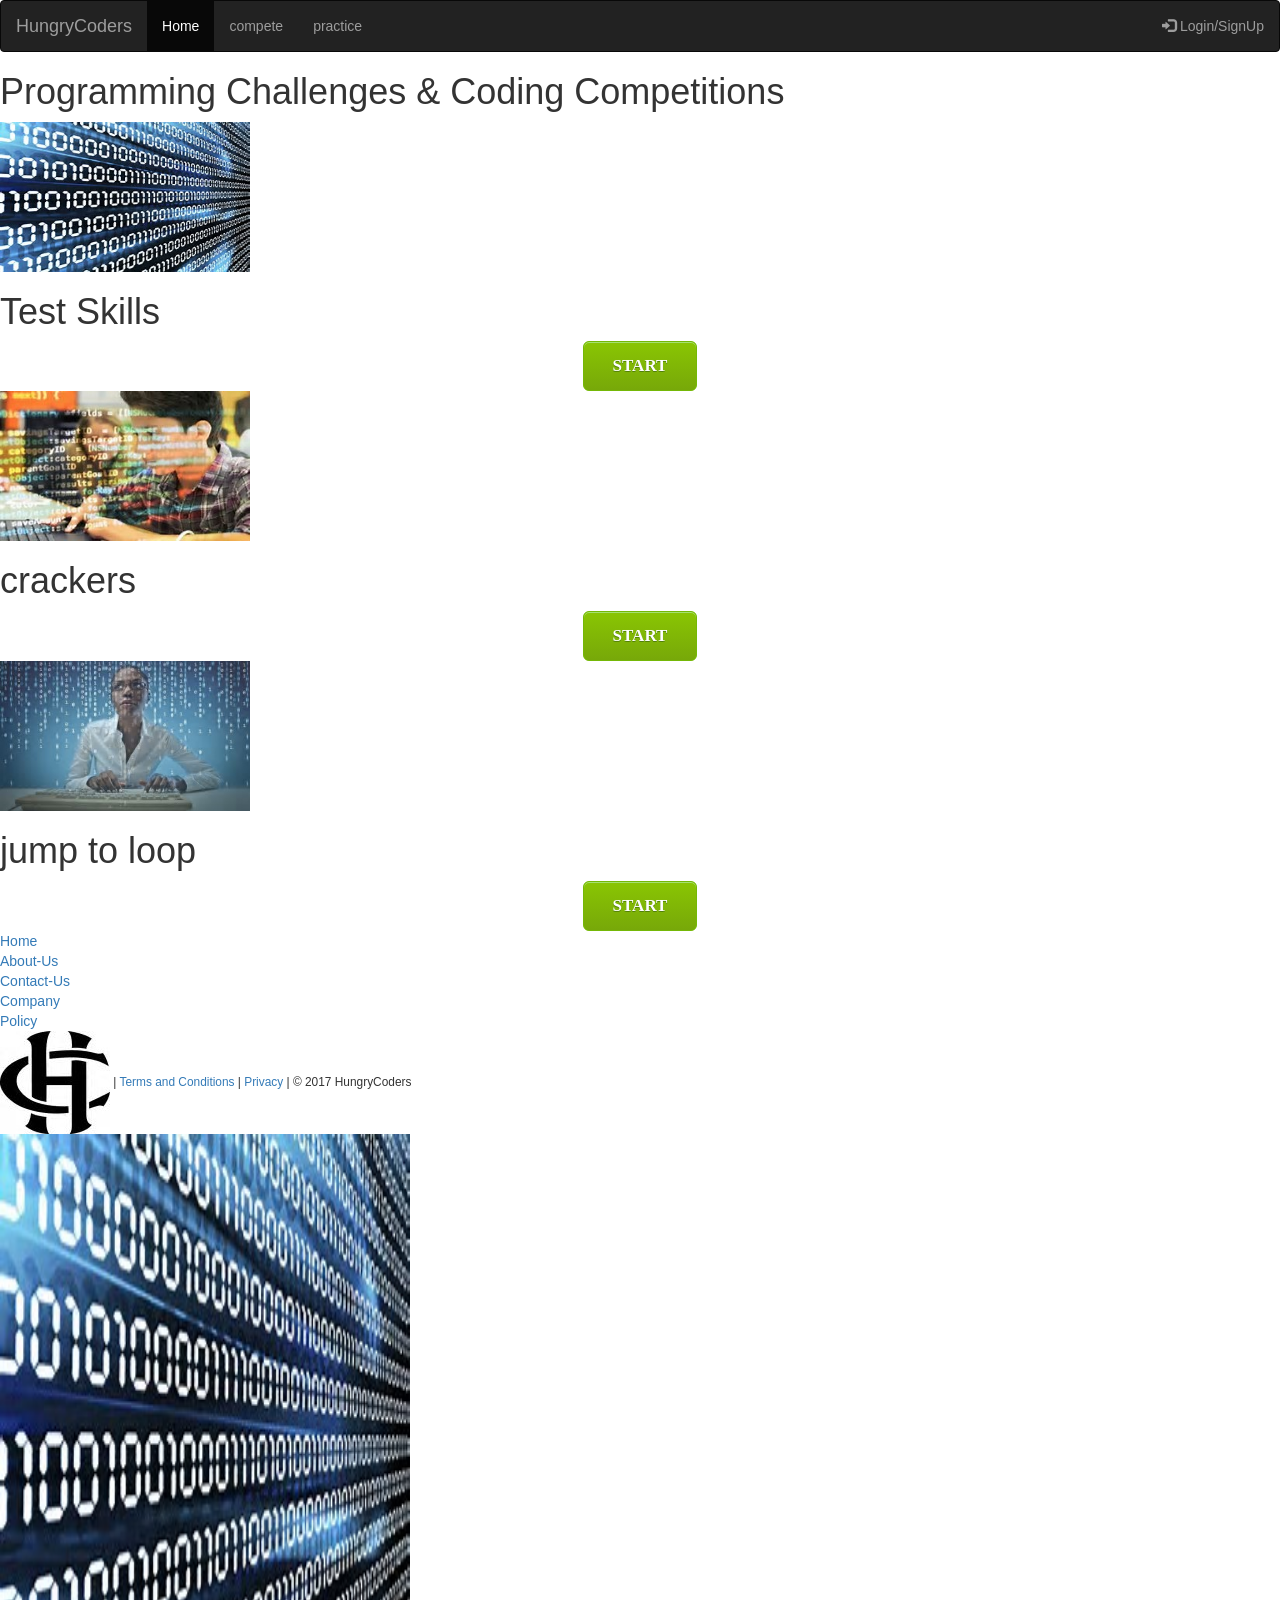
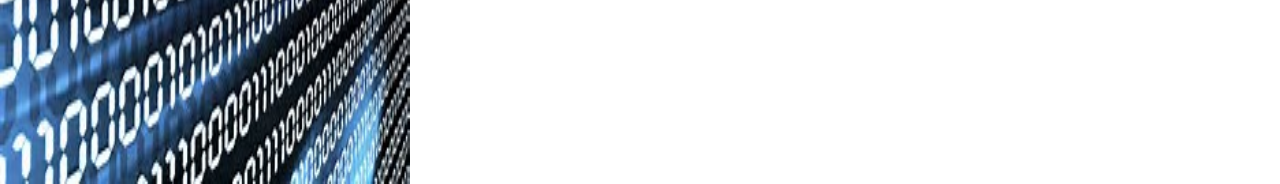
==== compete.html @ fa912d21 "Add files via upload" ====
<html>
    <head>          
<title>  Programming Challenges & Coding Competitions of 2017  </title>

        <link rel="stylesheet" href="https://hackerearth.global.ssl.fastly.net/static/base/base_common_combined.css?vrsn=12"/> 
<link rel="stylesheet" href="compitation.css"/> 		
<link rel="stylesheet" href="https://hackerearth.global.ssl.fastly.net/static/hackerearth/challenges_2.css?v=0.1?vrsn=0"/>
  <meta charset="utf-8">
  <meta name="viewport" content="width=device-width, initial-scale=1">
  <link rel="stylesheet" href="https://maxcdn.bootstrapcdn.com/bootstrap/3.3.7/css/bootstrap.min.css">
  <script src="https://ajax.googleapis.com/ajax/libs/jquery/3.2.0/jquery.min.js"></script>
  <script src="https://maxcdn.bootstrapcdn.com/bootstrap/3.3.7/js/bootstrap.min.js"></script>
    </head>
    <body> 
        <nav class="navbar navbar-inverse">
	<div class="container-fluid">
    <div class="navbar-header">
      <a class="navbar-brand" href="#">HungryCoders</a>
    </div>
    <ul class="nav navbar-nav">
      <li class = "active"><a href="index.html">Home</a></li>
      <li><a href="compete.html">compete</a></li>
      <li><a href="practice.html" >practice</a></li>
    </ul>
	<ul class="nav navbar-nav navbar-right">
      
      <li><a href="Login/login.html"><span class="glyphicon glyphicon-log-in"></span> Login/SignUp</a></li>
	</ul>
	  </div>
</nav>
    
<div class="layout-container">
    <div class="gray-split-container challenges-2">
        <div class="left border-right">
            <h1 class="title">
                
                Programming Challenges & Coding Competitions
                
            </h1>
       <div id="challenge-container" class="challenge-container">
                
		<div class="challenge-list dummy">
	
		<div class="challenge-card-modern">
			<a class="challenge-list-image challenge-card-wrapper">
				<div class="empty-image dummy-image animated">
				<img src="c-image/code1.jpg" height="150px" width="250px"/>
				</div>
			</a>
			<div class="challenge-content">
				<div class="challenge-name-dummy animated">
				</div>
				<h1>Test Skills</h1>
				<div class="challenge-desc-dummy animated">
				</div>
          
        </div>
		<center><input type="button" class="myButton" value="START" onclick="abc.html"/></center>
    </div>
    <div class="challenge-card-modern">
        <a class="challenge-list-image challenge-card-wrapper">
            <div class="empty-image dummy-image animated">
			<img src="c-image/code2.jpg" height="150px" width="250px"/>
            </div>
        </a>
        <div class="challenge-content">
            <div class="challenge-name-dummy animated">
            </div>
			<h1>crackers</h1>
            <div class="challenge-desc-dummy animated">
            </div>
        </div>
		<center><input type="button" class="myButton" value="START" onclick="abc.html"/></center>
    </div>
    <div class="challenge-card-modern">
        <a class="challenge-list-image challenge-card-wrapper">
            <div class="empty-image dummy-image animated">
			<img src="c-image/code3.png" height="150px" width="250px"/>
            </div>
        </a>
        <div class="challenge-content">
            <div class="challenge-name-dummy animated">
            </div>
			<h1>jump to loop</h1>
            <div class="challenge-desc-dummy animated">
            </div>
        </div>
		<center><input type="button" class="myButton" value="START" onclick="abc.html"/></center>
    </div>
	
</div>

<div class="footer-large">
    <div class="content align-center">
        <div class="footer-sub-container">
            <div class="section">
                <a class="footer-link" href="index.html">Home</a>
            </div>
            <div class="section">
                <a class="footer-link" href="#">About-Us</a>
            </div>
            <div class="section">
                <a class="footer-link" href="#">Contact-Us</a>
            </div>
            <div class="section">
                <a class="footer-link" href="#">Company</a>
            </div>
            <div class="section">
                <a class="footer-link" href="#" target="_blank">Policy</a>
            </div>
            
        </div>
    </div> <!-- content -->
    <div class="clear"></div>
    <div class="footer-bottom-container lighter small">
        <div class="footer-bottom">
            
            <img src="c-image/go1.png" />
            
            
                <span class="separator">|</span>
                <span><a href="https://www.hackerearth.com/terms-of-service/">Terms and Conditions</a></span>
                <span class="separator">|</span>
                <span><a href="https://www.hackerearth.com/privacy/">Privacy</a></span>
                <span class="separator">|</span>
                <span class="align-right float-right">&copy; 2017 HungryCoders</span>
            </div>
        </div>
		
    </div>
	<!-- footer-bottom-container -->
</div>
</div>
<!-- rigth corner-->
	<div class="right">
          
			<image src="c-image/code1.jpg" height="650px" width="410px"/>
	
	</div>
</div> 
</div>
</body>

</html>
---- compitation.css ----
.myButton {
	-moz-box-shadow:inset 0px 1px 0px 0px #a4e271;
	-webkit-box-shadow:inset 0px 1px 0px 0px #a4e271;
	box-shadow:inset 0px 1px 0px 0px #a4e271;
	background:-webkit-gradient(linear, left top, left bottom, color-stop(0.05, #89c403), color-stop(1, #77a809));
	background:-moz-linear-gradient(top, #89c403 5%, #77a809 100%);
	background:-webkit-linear-gradient(top, #89c403 5%, #77a809 100%);
	background:-o-linear-gradient(top, #89c403 5%, #77a809 100%);
	background:-ms-linear-gradient(top, #89c403 5%, #77a809 100%);
	background:linear-gradient(to bottom, #89c403 5%, #77a809 100%);
	filter:progid:DXImageTransform.Microsoft.gradient(startColorstr='#89c403', endColorstr='#77a809',GradientType=0);
	background-color:#89c403;
	-moz-border-radius:6px;
	-webkit-border-radius:6px;
	border-radius:6px;
	border:1px solid #74b807;
	display:inline-block;
	cursor:pointer;
	color:#ffffff;
	font-family:Times New Roman;
	font-size:17px;
	font-weight:bold;
	padding:12px 29px;
	text-decoration:none;
	text-shadow:0px 1px 0px #528009;
}
.myButton:hover {
	background:-webkit-gradient(linear, left top, left bottom, color-stop(0.05, #77a809), color-stop(1, #89c403));
	background:-moz-linear-gradient(top, #77a809 5%, #89c403 100%);
	background:-webkit-linear-gradient(top, #77a809 5%, #89c403 100%);
	background:-o-linear-gradient(top, #77a809 5%, #89c403 100%);
	background:-ms-linear-gradient(top, #77a809 5%, #89c403 100%);
	background:linear-gradient(to bottom, #77a809 5%, #89c403 100%);
	filter:progid:DXImageTransform.Microsoft.gradient(startColorstr='#77a809', endColorstr='#89c403',GradientType=0);
	background-color:#77a809;
}
.myButton:active {
	position:relative;
	top:1px;
}
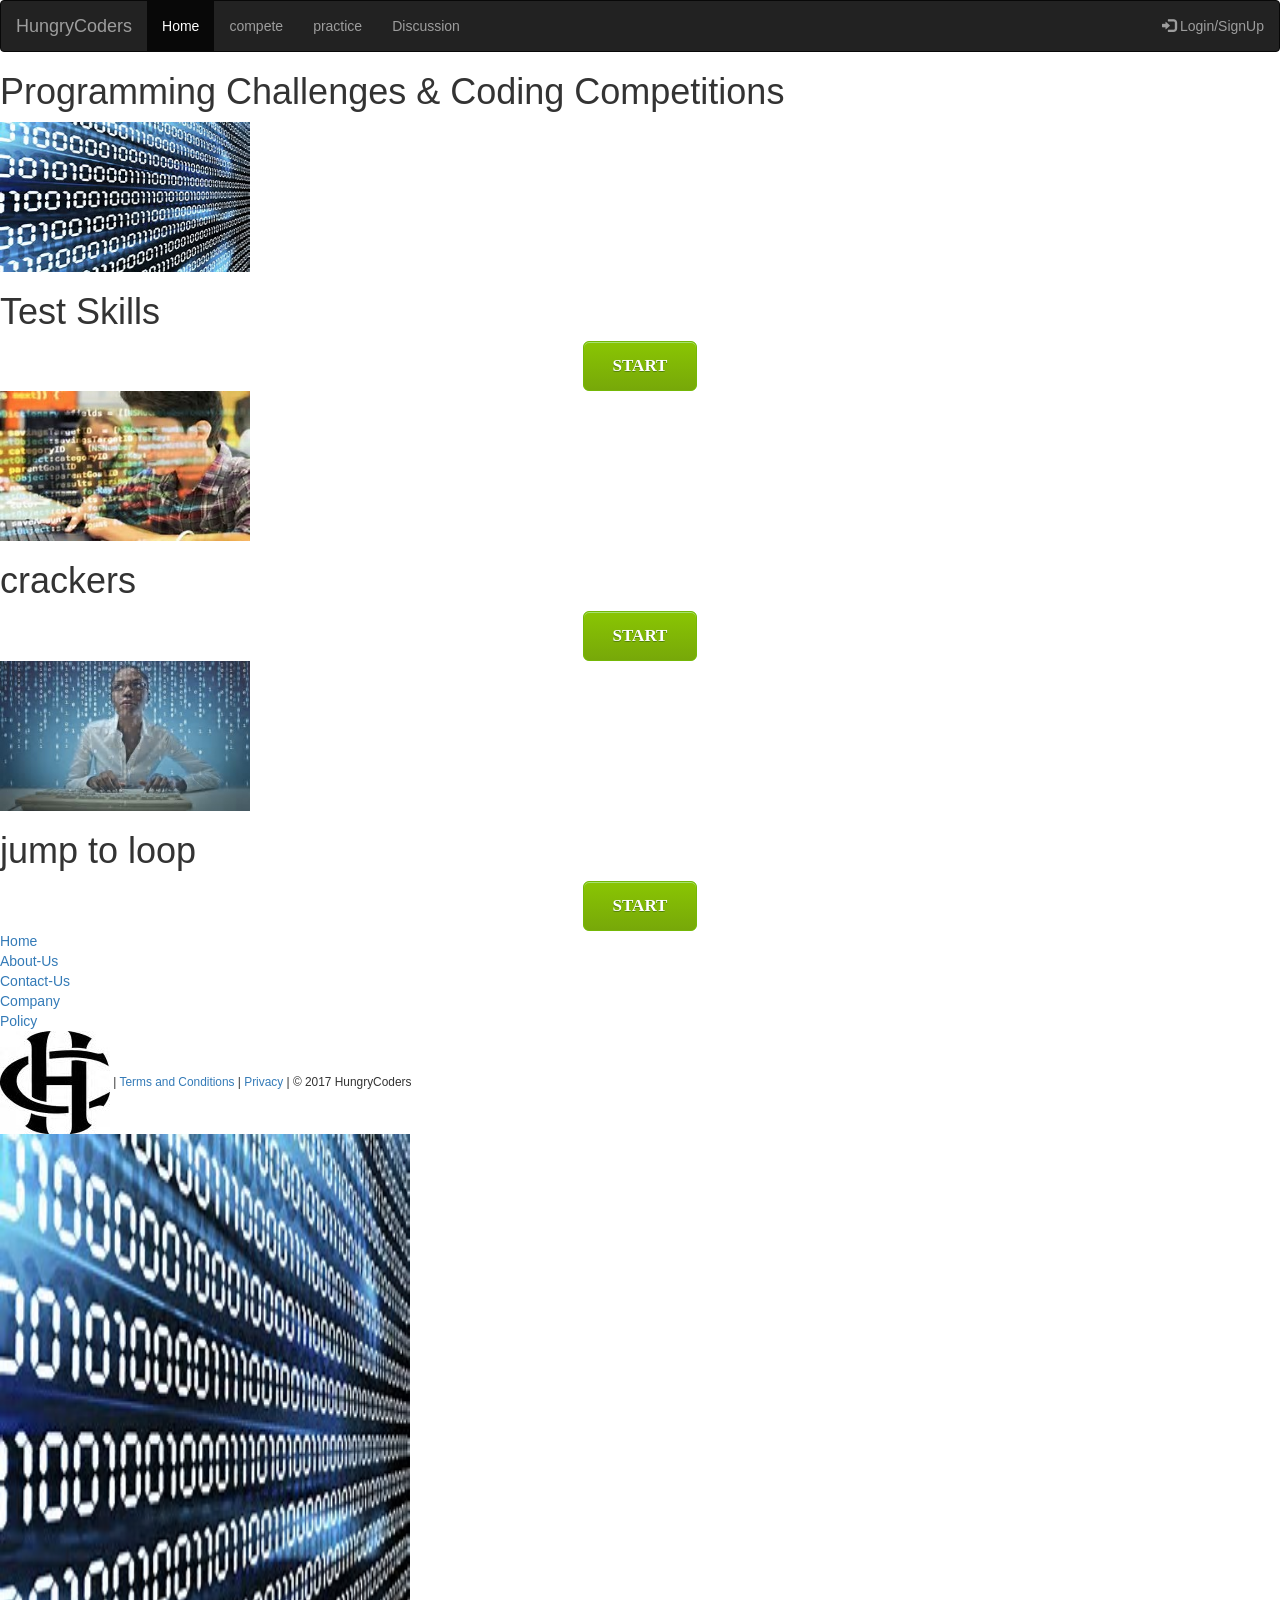
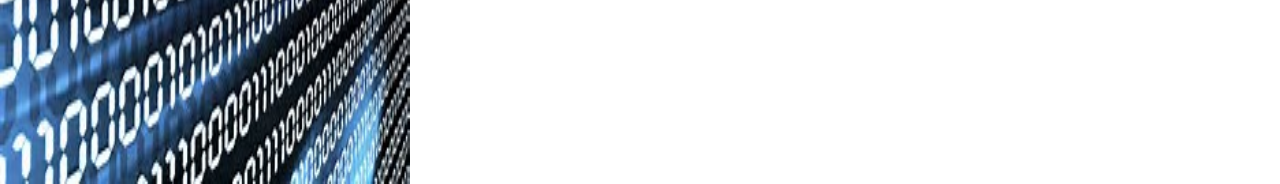
==== commit 64ddfe32: "discussion forum" ====
--- a/compete.html
+++ b/compete.html
@@ -22,6 +22,7 @@
       <li class = "active"><a href="index.html">Home</a></li>
       <li><a href="compete.html">compete</a></li>
       <li><a href="practice.html" >practice</a></li>
+      <li><a href="forum/Disc.php" >Discussion</a></li>
     </ul>
 	<ul class="nav navbar-nav navbar-right">
       
